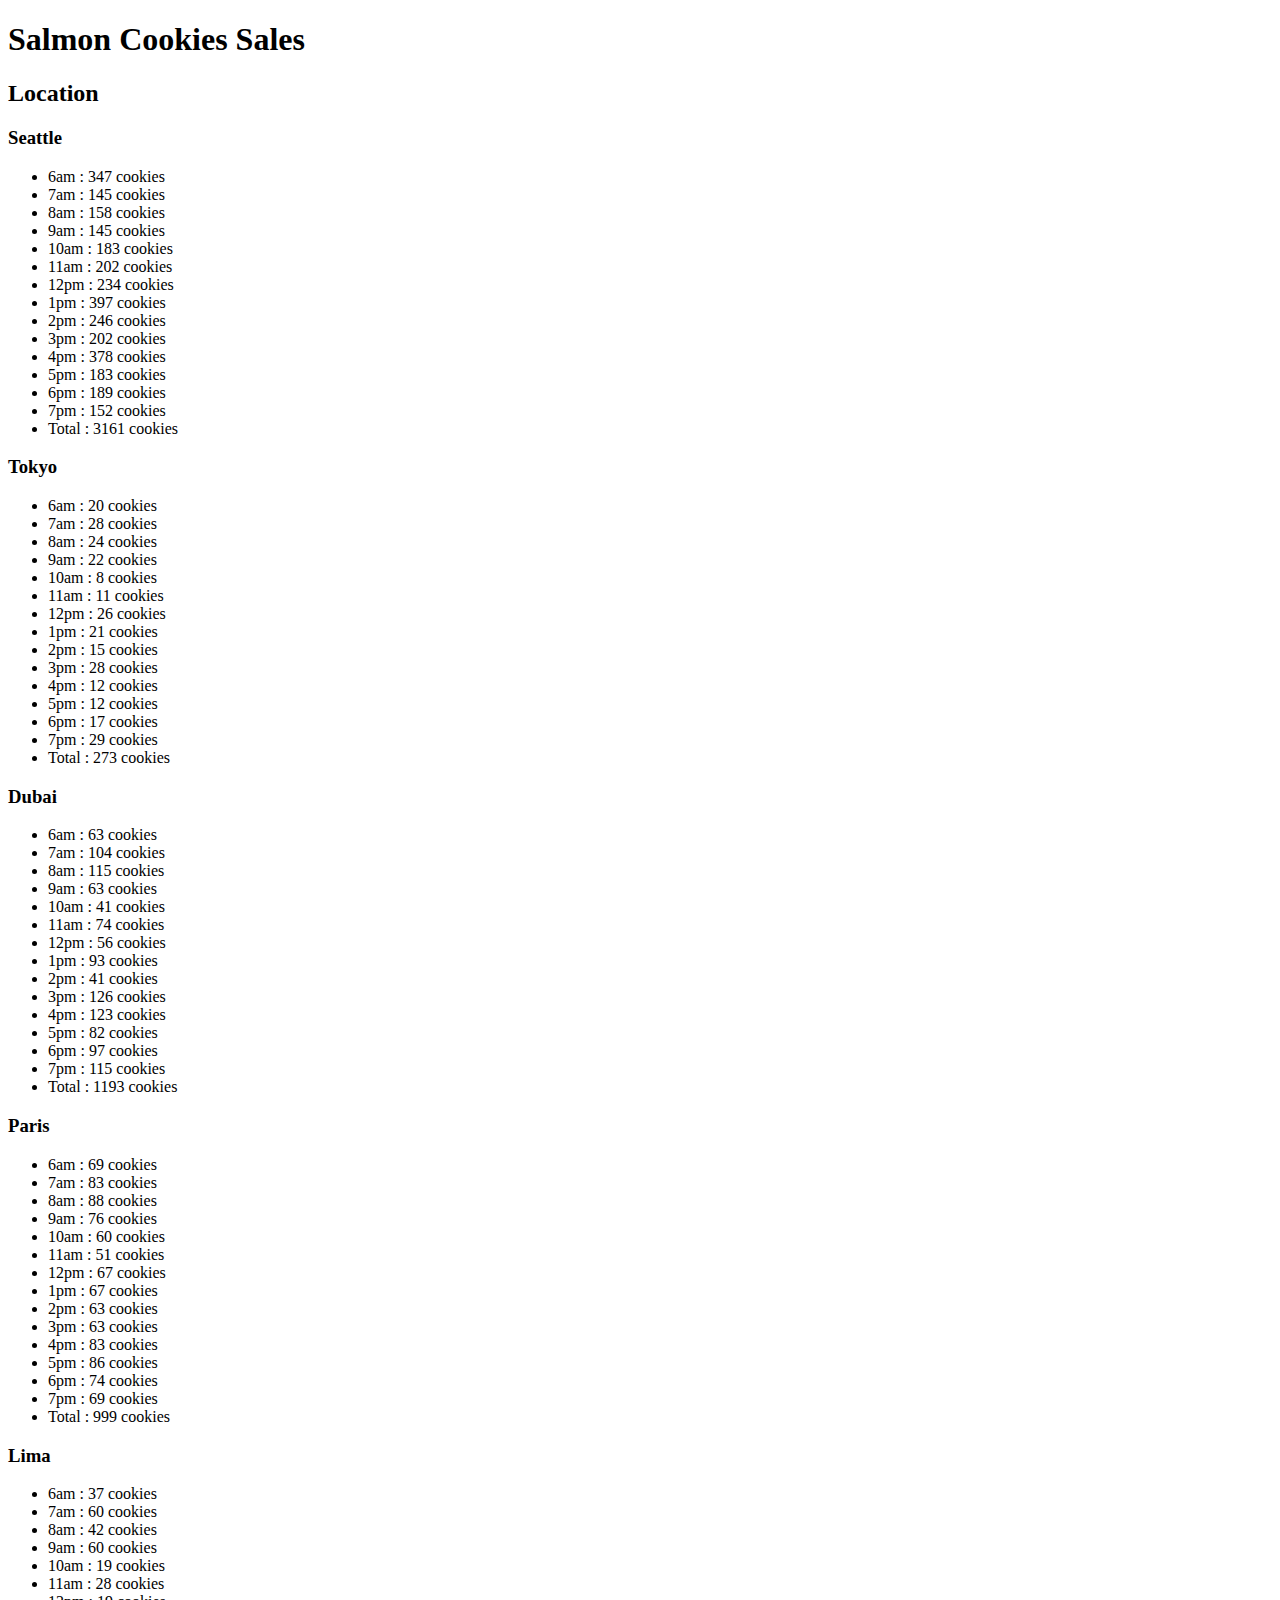
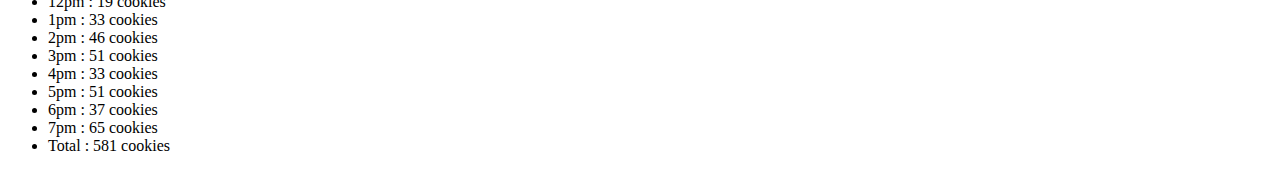
==== sales.html @ 4fa8713f "lab06 solved" ====
<!DOCTYPE html>
<html lang="en">
<head>
    <meta charset="UTF-8">
    <meta http-equiv="X-UA-Compatible" content="IE=edge">
    <meta name="viewport" content="width=device-width, initial-scale=1.0">
    <title>Salmon Cookies Sales</title>
</head>
<body>
    <header>
        <h1>Salmon Cookies Sales</h1>
    </header>
    <main>
        <h2>Location</h2>
        <div id="profiles">
            
          </div>
    </main>
    <footer>

    </footer>
    <script src="js/app.js"></script>
</body>
</html>
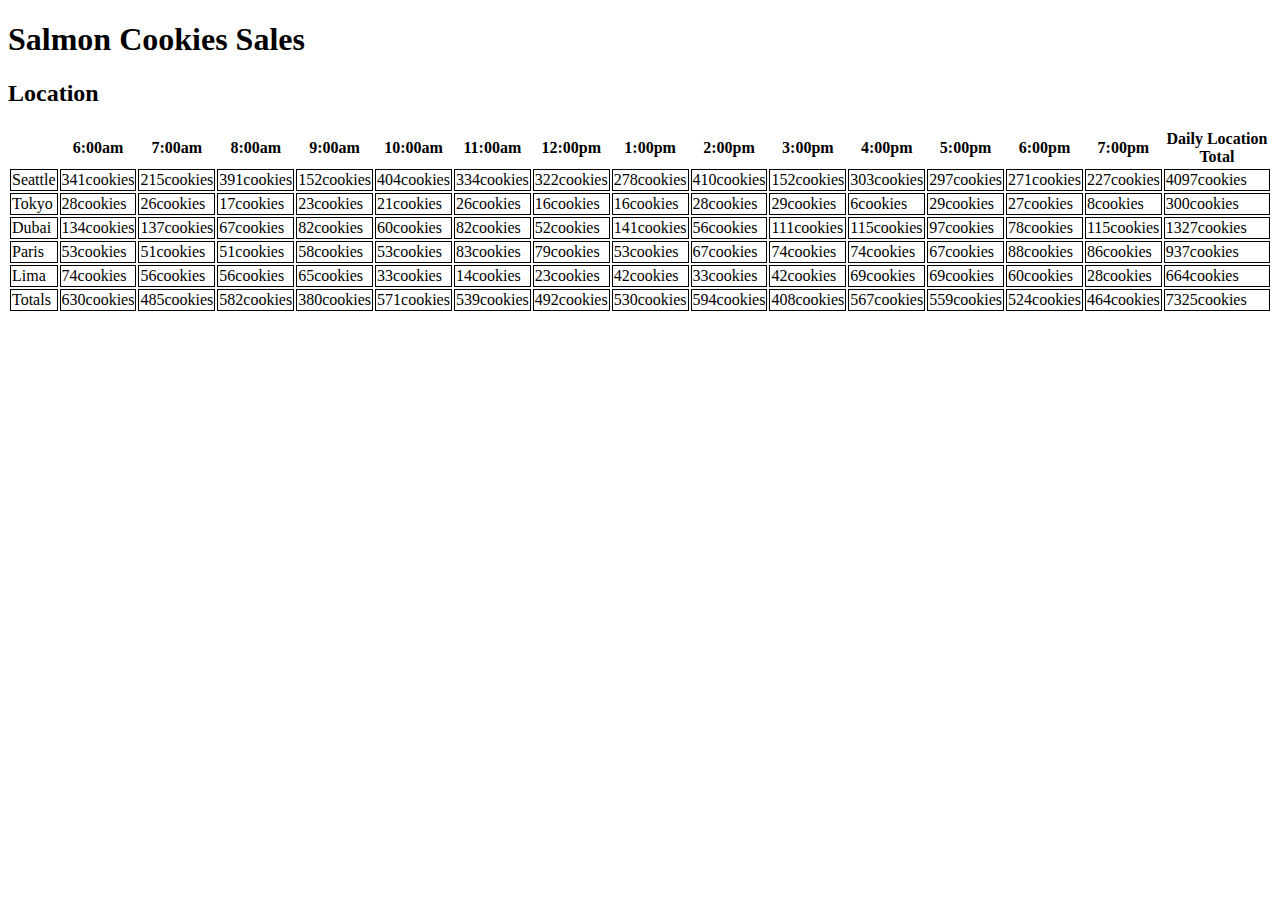
==== commit 6982d910: "lab07 solved" ====
--- a/sales.html
+++ b/sales.html
@@ -5,6 +5,7 @@
     <meta http-equiv="X-UA-Compatible" content="IE=edge">
     <meta name="viewport" content="width=device-width, initial-scale=1.0">
     <title>Salmon Cookies Sales</title>
+    <link rel="stylesheet" href="css/salesstyle.css">
 </head>
 <body>
     <header>
--- a/css/salesstyle.css
+++ b/css/salesstyle.css
@@ -0,0 +1,3 @@
+   td {
+    border: 1px rgb(0, 0, 0) solid;
+ }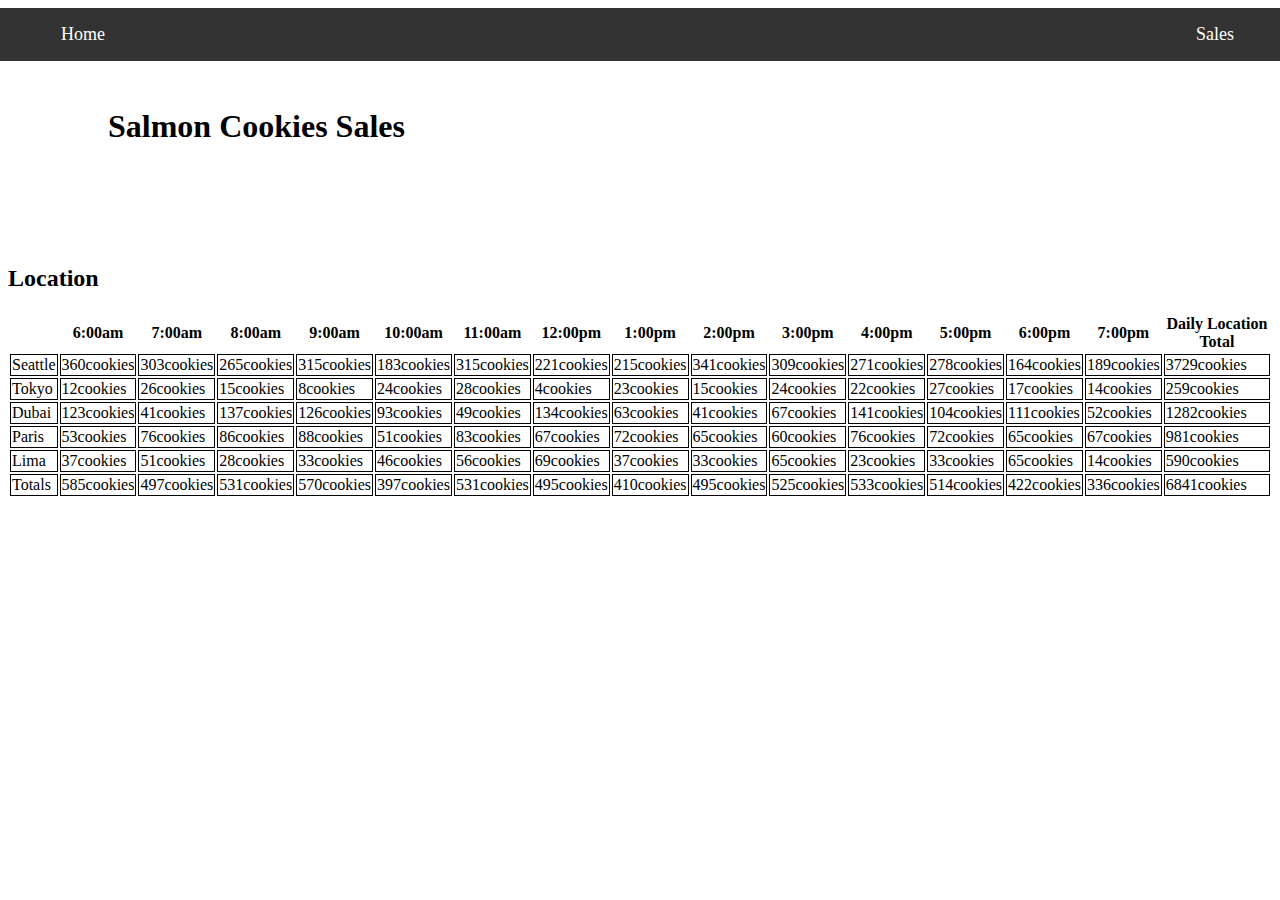
==== commit 5dc5bc8d: "finish lab08b" ====
--- a/sales.html
+++ b/sales.html
@@ -9,6 +9,12 @@
 </head>
 <body>
     <header>
+        <nav>
+            <ul>
+              <li class="left"><a href="index.html">Home</a></li>
+              <li class="right"><a href="sales.html">Sales</a></li>
+            </ul>
+          </nav>
         <h1>Salmon Cookies Sales</h1>
     </header>
     <main>
--- a/css/salesstyle.css
+++ b/css/salesstyle.css
@@ -1,3 +1,59 @@
    td {
     border: 1px rgb(0, 0, 0) solid;
- }+ }
+ h1, footer {
+   padding: 100px;
+   margin: 0;
+}
+ header a {
+   color: white;
+   font-family: 'Indie Flower', cursive;
+   text-decoration: none;
+}
+
+a:visited, a:active {
+   text-decoration: none;
+   color: white;
+}
+
+ ul {
+   margin: 0;
+}
+
+ul li {
+   list-style-type: none;
+}
+
+nav {
+   position: fixed;
+   left: -25px;
+   width: calc(100% + 25px);
+   margin: 0;
+   padding: 10px 0;
+   background: #333;
+}
+
+nav ul li {
+   display: inline-block;
+   padding: 5px 20px;
+   font-size: 18px;
+   font-weight: normal;
+   border: 1px solid transparent;
+   color: white;
+   font-family: 'Indie Flower', cursive;
+}
+
+nav ul li:hover {
+   border: 1px solid white;
+   cursor: pointer;
+}
+
+nav ul li.left {
+   float: left;
+   margin-left: 25px;
+}
+
+nav ul li.right {
+   float: right;
+   margin-right: 25px;
+}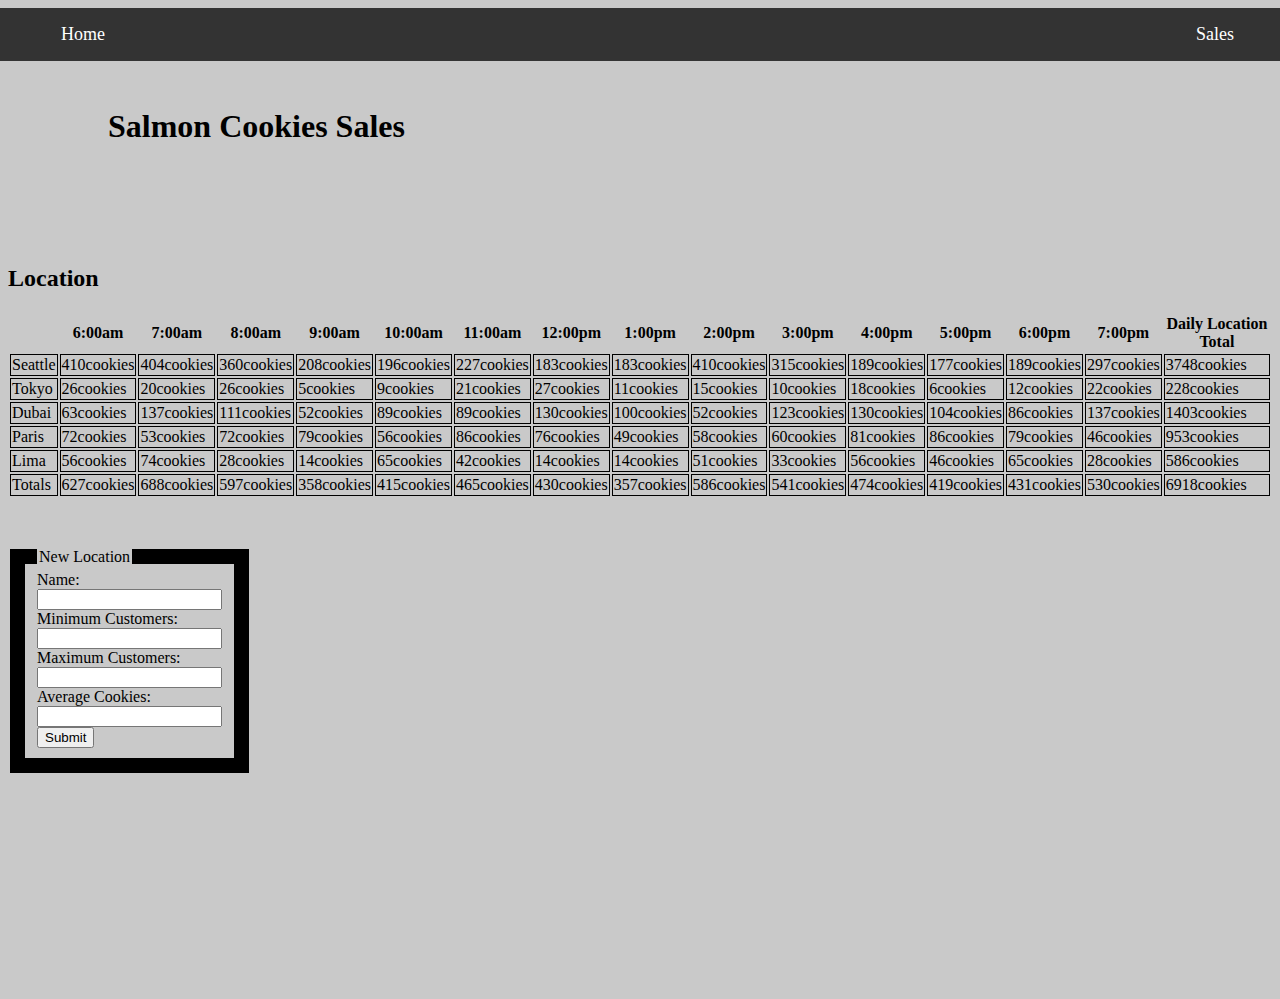
==== commit c68c4967: "lab09 add html form and js event" ====
--- a/sales.html
+++ b/sales.html
@@ -22,6 +22,24 @@
         <div id="profiles">
             
           </div>
+          <form action="" id="newLocationForm" >
+            <fieldset>
+              <legend>New Location</legend>
+
+              <label for=locationName>Name:</label>
+              <input type="text" name="locationName" id="locationName"/>
+              
+              <label for=minCust>Minimum Customers:</label>
+              <input type="text" name="minCust" id="minCust"/>
+
+              <label for=maxCust>Maximum Customers:</label>
+              <input type="text" name="maxCust" id="maxCust"/>
+
+              <label for=avgCookies>Average Cookies:</label>
+              <input type="text" name="avgCookies" id="avgCookies">
+
+              <button id="submit">Submit</button>
+            </fieldset> </br>
     </main>
     <footer>
 
--- a/css/salesstyle.css
+++ b/css/salesstyle.css
@@ -1,6 +1,8 @@
    td {
     border: 1px rgb(0, 0, 0) solid;
  }
+ 
+
  h1, footer {
    padding: 100px;
    margin: 0;
@@ -56,4 +58,19 @@
 nav ul li.right {
    float: right;
    margin-right: 25px;
+}
+
+fieldset {
+   border: 15px black solid;
+   width: 10%;
+   justify-content: center;
+   margin-top: auto;
+ }
+ 
+ table{
+   margin-bottom: 50px;
+}
+
+body{
+   background-color: rgb(201, 201, 201);
 }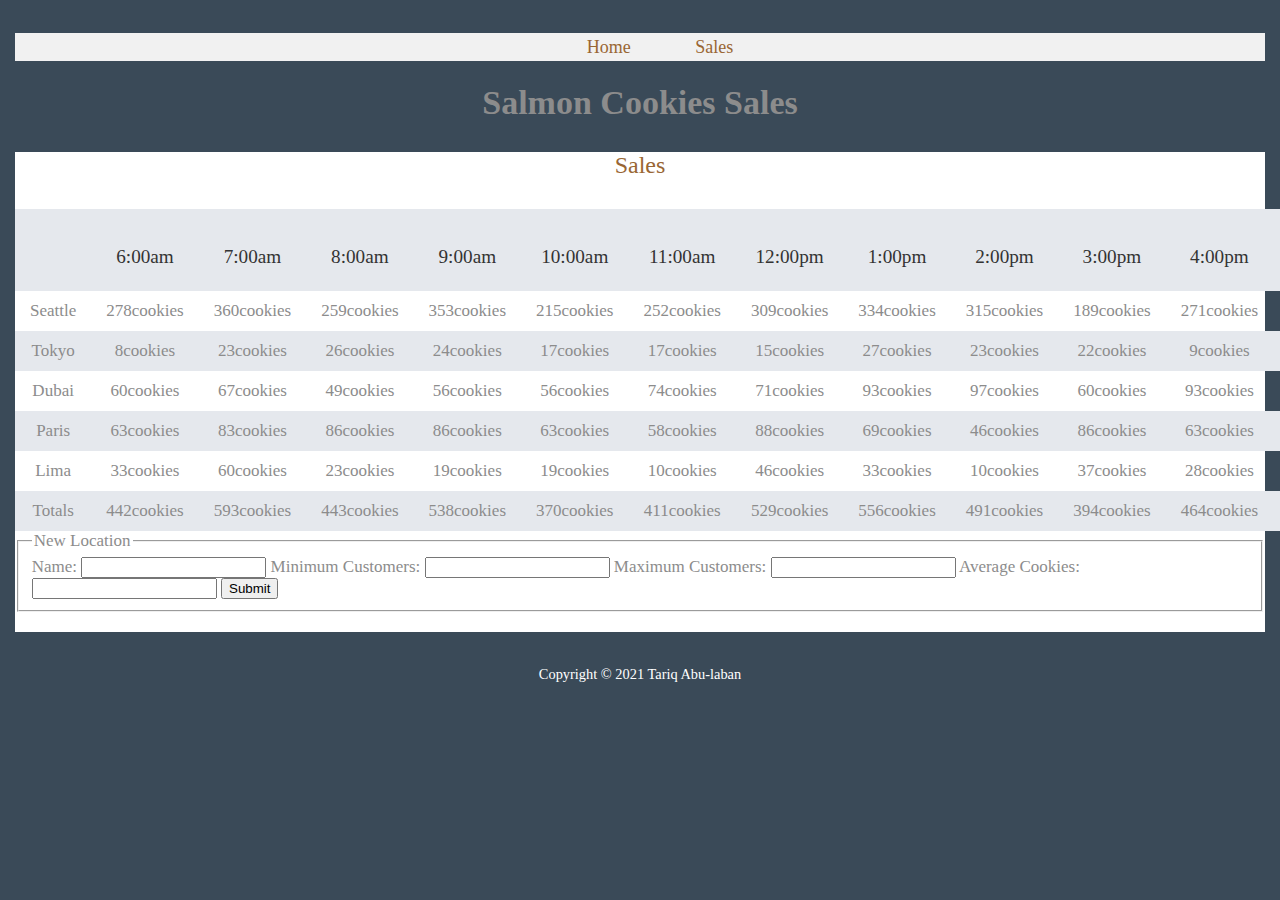
==== commit 1b4c6929: "Done lab10" ====
--- a/sales.html
+++ b/sales.html
@@ -5,7 +5,7 @@
     <meta http-equiv="X-UA-Compatible" content="IE=edge">
     <meta name="viewport" content="width=device-width, initial-scale=1.0">
     <title>Salmon Cookies Sales</title>
-    <link rel="stylesheet" href="css/salesstyle.css">
+    <link rel="stylesheet" href="css/style.css">
 </head>
 <body>
     <header>
@@ -18,7 +18,7 @@
         <h1>Salmon Cookies Sales</h1>
     </header>
     <main>
-        <h2>Location</h2>
+        <h2>Sales</h2>
         <div id="profiles">
             
           </div>
@@ -42,7 +42,9 @@
             </fieldset> </br>
     </main>
     <footer>
-
+      <p class="tm-text-white tm-footer-text">
+        Copyright &copy; 2021 Tariq Abu-laban
+      </p>
     </footer>
     <script src="js/app.js"></script>
 </body>
--- a/css/style.css
+++ b/css/style.css
@@ -0,0 +1,176 @@
+header nav {
+  color: #996633 !important;
+  background-color: #f1f1f1 !important;
+  display: block;
+  font-size: 18px !important;
+}
+
+header nav ul {
+  line-height: 1.5;
+}
+header nav ul li {
+  display: inline;
+}
+nav ul li a {
+  padding: 8px 30px;
+  vertical-align: middle;
+  overflow: hidden;
+  text-decoration: none;
+  color: inherit;
+  background-color: inherit;
+  text-align: center;
+  cursor: pointer;
+  white-space: nowrap;
+}
+body {
+  background-color: #3a4a58;
+  color: #8c8c8c;
+  font-family: "Righteous", cursive;
+  font-size: 17px;
+  font-weight: 400;
+  padding: 15px;
+  margin: 0;
+}
+
+.pageContainer {
+  max-width: 640px;
+  margin-left: auto;
+  margin-right: auto;
+}
+
+.textWhite {
+  color: white;
+}
+
+header {
+  text-align: center;
+}
+
+.pageIcon {
+  display: inline-block;
+  vertical-align: baseline;
+  padding: 15px;
+}
+.pageHeader {
+  display: inline-block;
+  vertical-align: baseline;
+  margin-top: 20px;
+  margin-bottom: 35px;
+  font-size: 2.1rem;
+  font-weight: 400;
+}
+
+main {
+  background-color: #ffffff;
+}
+
+#introImg {
+  background-image: url(../img/chinook.jpg);
+  background-position: center;
+  background-size: cover;
+  min-height: 250px;
+}
+
+main section {
+  padding-top: 20px;
+  padding-left: 20px;
+  padding-right: 20px;
+  padding-bottom: 30px;
+}
+
+h2 {
+  color: #996633;
+  text-align: center;
+  font-weight: 400;
+  font-size: 1.5rem;
+  margin-top: 30px;
+  margin-bottom: 30px;
+}
+table {
+  width: 100%;
+  border-spacing: 0;
+}
+th {
+  color: #333333;
+  font-weight: 400;
+  font-size: 1.2rem;
+  padding-left: 15px;
+  padding-right: 15px;
+  padding-top: 15px;
+}
+td {
+  text-align: center;
+  padding: 10px 15px;
+}
+.trHeader {
+  background-color: #c4cdd6;
+  height: 50px;
+}
+tr:nth-child(odd) {
+  background-color: #e5e8ed;
+}
+
+td a {
+  color: #333333;
+  text-decoration: none;
+  font-weight: 400;
+  font-size: 1.2rem;
+  padding-left: 15px;
+  padding-right: 15px;
+  padding-top: 15px;
+}
+td a:hover {
+  color: #996633;
+}
+
+.specialItems {
+  display: flex;
+  margin-left: -15px;
+  margin-right: -15px;
+}
+
+figure {
+  margin: 0;
+  padding-left: 15px;
+  padding-right: 15px;
+}
+figure caption {
+  text-align: center;
+}
+
+figure caption span {
+  display: block;
+  color: #333333;
+  font-size: 18px;
+  margin-top: 20px;
+  margin-bottom: 10px;
+}
+img {
+  max-width: 100%;
+}
+hr {
+  width: 60%;
+  border: 0.5px solid #ccc;
+}
+p {
+  font-size: 1rem;
+  line-height: 1.7;
+  margin-bottom: 0;
+}
+p a {
+  max-width: 490px;
+  margin-left: auto;
+  margin-right: auto;
+  padding-top: 0;
+  color: #333333;
+  font-weight: 600;
+  text-decoration: none;
+}
+
+footer p {
+  font-size: 0.9rem;
+  margin-top: 30px;
+  margin-bottom: 30px;
+  text-align: center;
+  color: white;
+}
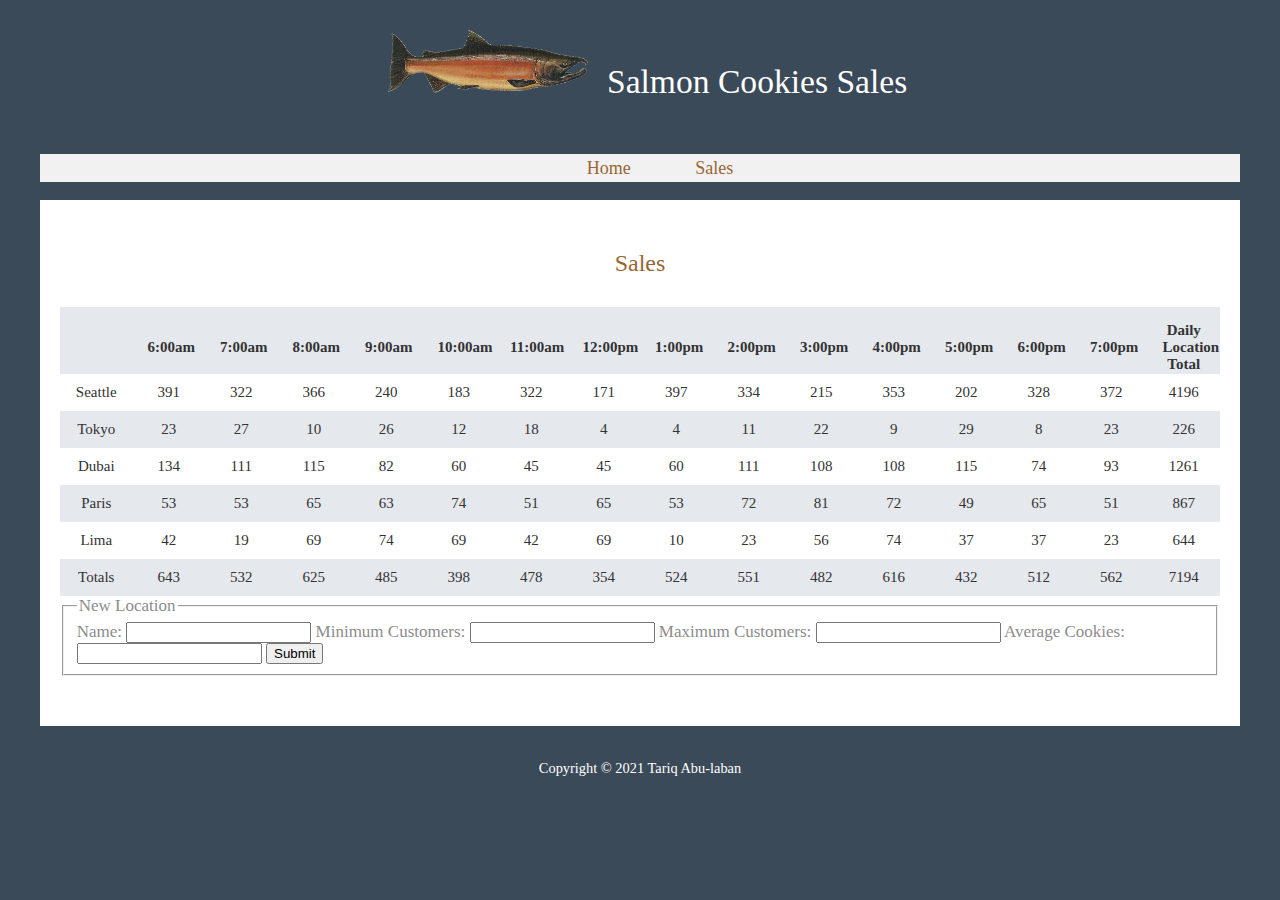
==== commit 365b60ae: "change the sales table" ====
--- a/sales.html
+++ b/sales.html
@@ -8,16 +8,22 @@
     <link rel="stylesheet" href="css/style.css">
 </head>
 <body>
+  <div class="page2Container">
+    </header>
     <header>
+      <div class="textWhite">
+        <i class="pageIcon"><img src="img/salmon.png" width="200px" alt="SalmonCookieslogo"></i>
+        <h1 class="pageHeader">Salmon Cookies Sales</h1>
         <nav>
-            <ul>
-              <li class="left"><a href="index.html">Home</a></li>
-              <li class="right"><a href="sales.html">Sales</a></li>
-            </ul>
-          </nav>
-        <h1>Salmon Cookies Sales</h1>
+          <ul>
+            <li><a href="index.html">Home</a></li>
+            <li><a href="sales.html">Sales</a></li>
+          </ul>
+        </nav>
+      </div>
     </header>
     <main>
+      <section>
         <h2>Sales</h2>
         <div id="profiles">
             
@@ -40,12 +46,14 @@
 
               <button id="submit">Submit</button>
             </fieldset> </br>
+          </section>
     </main>
     <footer>
       <p class="tm-text-white tm-footer-text">
         Copyright &copy; 2021 Tariq Abu-laban
       </p>
     </footer>
+  </div>
     <script src="js/app.js"></script>
 </body>
 </html>--- a/css/style.css
+++ b/css/style.css
@@ -38,6 +38,11 @@
   margin-right: auto;
 }
 
+.page2Container{
+  max-width: 1200px;
+  margin-left: auto;
+  margin-right: auto;
+}
 .textWhite {
   color: white;
 }
@@ -86,6 +91,27 @@
   margin-top: 30px;
   margin-bottom: 30px;
 }
+.tablestyle{
+  table-layout:fixed;
+  width:100%;
+  border-spacing: 0;
+}
+.tablestyle th{
+  color: #333333;
+  font-weight: 900;
+  padding-left: 15px;
+  font-size: 15px;
+  overflow: hidden;
+}
+.tablestyle td{
+  overflow: hidden;
+  text-align: center;
+  color: #333333;
+  font-weight: 200;
+  font-size: 15px;
+  
+}
+
 table {
   width: 100%;
   border-spacing: 0;
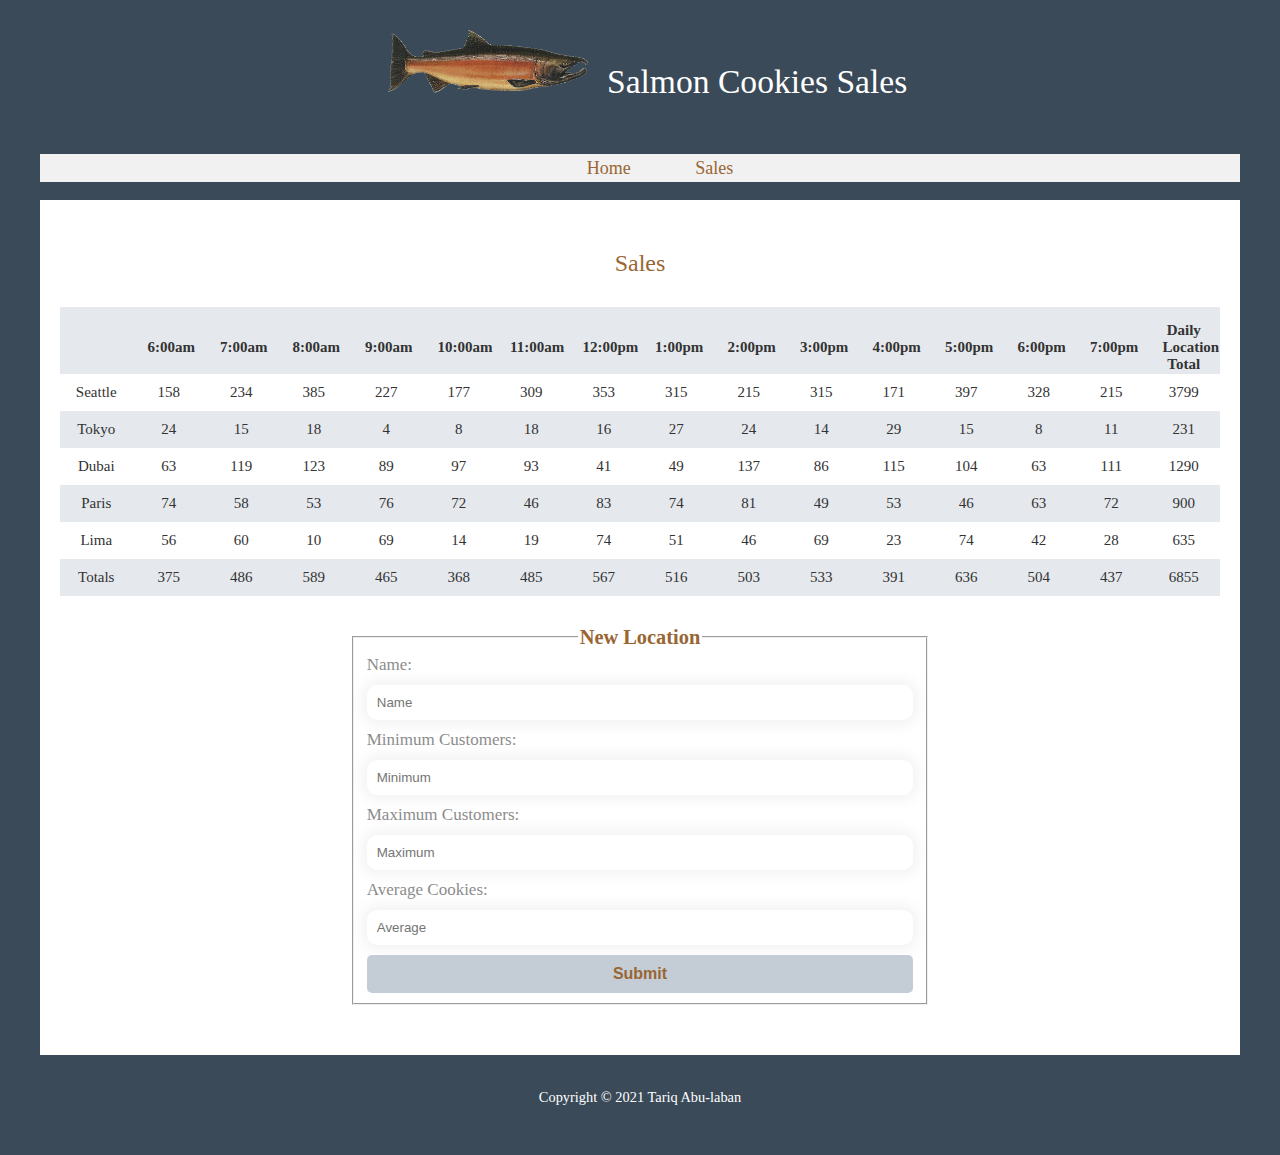
==== commit 2c7ee062: "edit form style" ====
--- a/sales.html
+++ b/sales.html
@@ -1,12 +1,14 @@
 <!DOCTYPE html>
 <html lang="en">
+
 <head>
-    <meta charset="UTF-8">
-    <meta http-equiv="X-UA-Compatible" content="IE=edge">
-    <meta name="viewport" content="width=device-width, initial-scale=1.0">
-    <title>Salmon Cookies Sales</title>
-    <link rel="stylesheet" href="css/style.css">
+  <meta charset="UTF-8">
+  <meta http-equiv="X-UA-Compatible" content="IE=edge">
+  <meta name="viewport" content="width=device-width, initial-scale=1.0">
+  <title>Salmon Cookies Sales</title>
+  <link rel="stylesheet" href="css/style.css">
 </head>
+
 <body>
   <div class="page2Container">
     </header>
@@ -26,27 +28,27 @@
       <section>
         <h2>Sales</h2>
         <div id="profiles">
-            
-          </div>
-          <form action="" id="newLocationForm" >
-            <fieldset>
-              <legend>New Location</legend>
 
-              <label for=locationName>Name:</label>
-              <input type="text" name="locationName" id="locationName"/>
-              
-              <label for=minCust>Minimum Customers:</label>
-              <input type="text" name="minCust" id="minCust"/>
+        </div>
+        <form action="" id="newLocationForm">
+          <fieldset>
+            <legend>New Location</legend>
 
-              <label for=maxCust>Maximum Customers:</label>
-              <input type="text" name="maxCust" id="maxCust"/>
+            <label for=locationName>Name:</label>
+            <input type="text" name="locationName" id="locationName" placeholder="Name" />
 
-              <label for=avgCookies>Average Cookies:</label>
-              <input type="text" name="avgCookies" id="avgCookies">
+            <label for=minCust>Minimum Customers:</label>
+            <input type="number" min="0" name="minCust" id="minCust" placeholder="Minimum" />
 
-              <button id="submit">Submit</button>
-            </fieldset> </br>
-          </section>
+            <label for=maxCust>Maximum Customers:</label>
+            <input type="number" min="0" name="maxCust" id="maxCust" placeholder="Maximum" />
+
+            <label for=avgCookies>Average Cookies:</label>
+            <input type="number" step="0.01" min="0" name="avgCookies" id="avgCookies" placeholder="Average">
+
+            <button id="submit">Submit</button>
+          </fieldset> </br>
+      </section>
     </main>
     <footer>
       <p class="tm-text-white tm-footer-text">
@@ -54,6 +56,7 @@
       </p>
     </footer>
   </div>
-    <script src="js/app.js"></script>
+  <script src="js/app.js"></script>
 </body>
+
 </html>--- a/css/style.css
+++ b/css/style.css
@@ -1,3 +1,8 @@
+*,
+*:before,
+*:after {
+  box-sizing: border-box;
+}
 header nav {
   color: #996633 !important;
   background-color: #f1f1f1 !important;
@@ -38,7 +43,7 @@
   margin-right: auto;
 }
 
-.page2Container{
+.page2Container {
   max-width: 1200px;
   margin-left: auto;
   margin-right: auto;
@@ -91,25 +96,24 @@
   margin-top: 30px;
   margin-bottom: 30px;
 }
-.tablestyle{
-  table-layout:fixed;
-  width:100%;
+.tablestyle {
+  table-layout: fixed;
+  width: 100%;
   border-spacing: 0;
 }
-.tablestyle th{
+.tablestyle th {
   color: #333333;
   font-weight: 900;
   padding-left: 15px;
   font-size: 15px;
   overflow: hidden;
 }
-.tablestyle td{
+.tablestyle td {
   overflow: hidden;
   text-align: center;
   color: #333333;
   font-weight: 200;
   font-size: 15px;
-  
 }
 
 table {
@@ -200,3 +204,46 @@
   text-align: center;
   color: white;
 }
+input[type="text"] {
+  padding: 10px;
+  margin: 10px 0;
+  border: 0;
+  box-shadow: 0 0 15px 4px rgba(0, 0, 0, 0.06);
+  border-radius: 10px;
+}
+input[type="number"] {
+  padding: 10px;
+  margin: 10px 0;
+  border: 0;
+  box-shadow: 0 0 15px 4px rgba(0, 0, 0, 0.06);
+  border-radius: 10px;
+}
+input {
+  width: 100%;
+}
+
+button {
+  appearance: none;
+  -webkit-appearance: none;
+
+  padding: 10px;
+  border: none;
+  background-color: #c4cdd6;
+  color: #996633;
+  font-weight: 900;
+  font-size: medium;
+  border-radius: 5px;
+  width: 100%;
+}
+form {
+  margin-left: auto;
+  margin-right: auto;
+  padding-top: 30px;
+  width: 50%;
+}
+legend {
+  text-align: center;
+  color: #996633;
+  font-weight: 900;
+  font-size: larger;
+}
